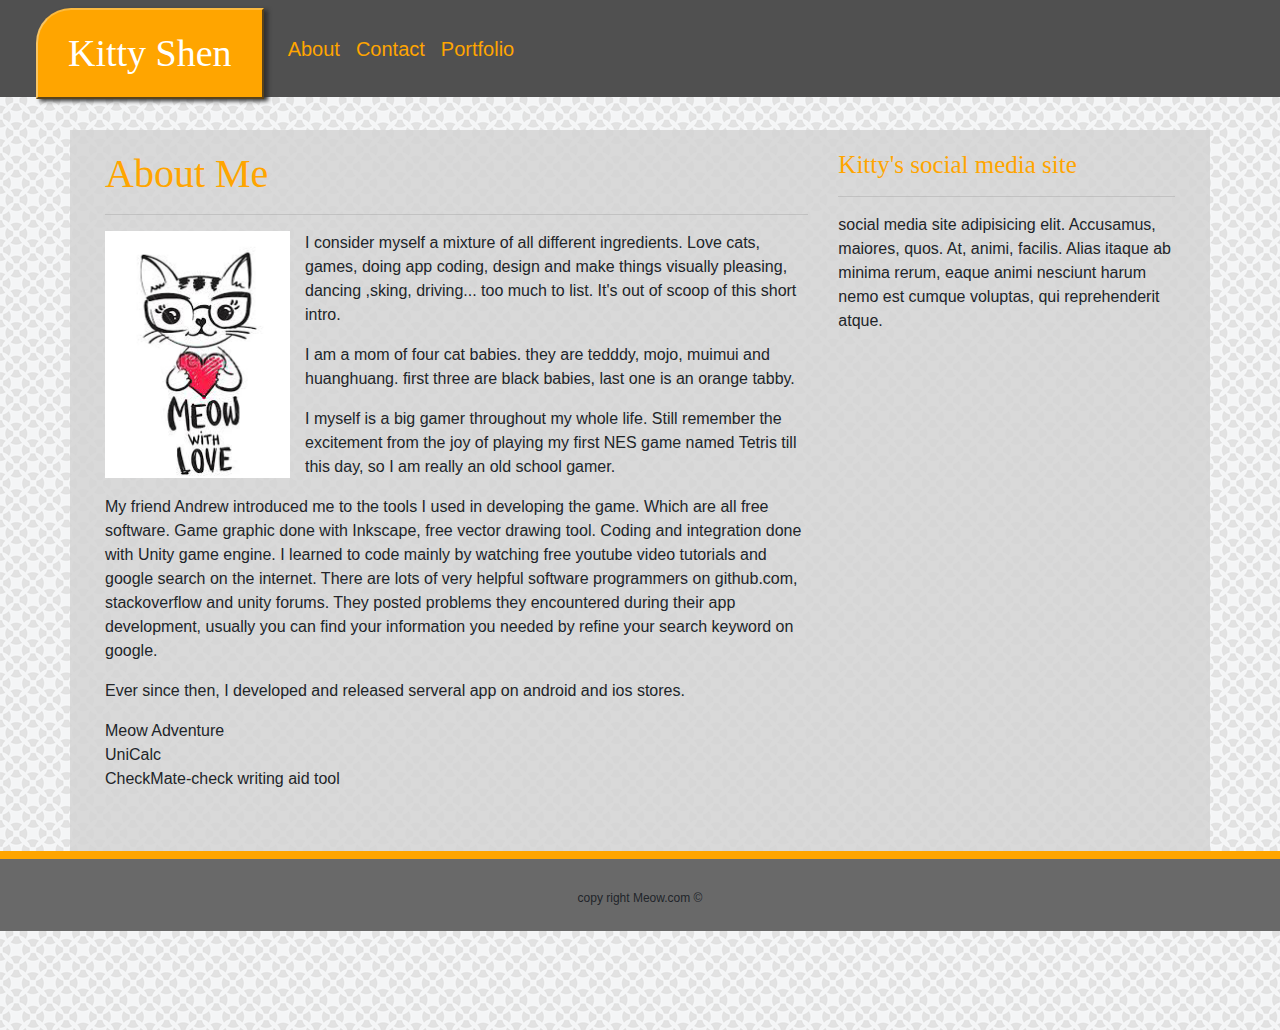
==== index.html @ 3b1fdeb2 "bootstrap initial version adjusted bootstrap css in style.css to make customized navigation bar inde" ====
<!DOCTYPE html>
<html>
<head>
    <languge = "en-us">
    <meta charset="UTF-8">
    <title>Portfolio Bootstrap version</title>
    <link rel="stylesheet" href="assets/css/reset.css">
    <link rel="stylesheet" href="https://maxcdn.bootstrapcdn.com/bootstrap/4.0.0/css/bootstrap.min.css">
    <link rel="stylesheet" href="assets/css/style.css">
    <style>

    </style>
</head>
<body>
    <div class="container">
      <!--  <div id = "top"> </div>
         Section 1: Navbar-->
        <nav class="navbar navbar-expand-lg navbar-light fixed-top" >
            <a class="navbar-brand" href="#">Kitty Shen</a>
            <button class="navbar-toggler" type="button" data-toggle="collapse" data-target="#navbarSupportedContent" aria-controls="navbarSupportedContent" aria-expanded="false" aria-label="Toggle navigation" >
            <span class="navbar-toggler-icon" ></span>
            </button>
            <div class="collapse navbar-collapse" id="navbarSupportedContent" >
                <ul class="navbar-nav mr-auto" >
                    <li class="nav-item active">
                        <a class="nav-link" href="#">About <span class="sr-only">(current)</span></a>
                    </li>
                    <li class="nav-item">
                        <a class="nav-link" href="#">Contact</a>
                    </li>
                    <li class="nav-item">
                        <a class="nav-link" href="#">Portfolio</a>
                    </li>
                </ul>
            </div>
        </nav>
        
        <!-- a Bootstrap row with columns -->
        <div class="row">          
            <!-- At large+ or medium screens takes up 2/3 width (8/12) small take full screen 12/12 -->
            <div class="col-lg-8 col-md-8 col-sm-12">
                <!-- centered image with thumbnail rules -->
                <h2>About Me</h2>
                <hr>
                <img class="img thumbnail center-block" src="assets/images/meowWithLove.jpeg" alt="meowWithLove" width="50%">
                
                <p>I consider myself a mixture of all different ingredients. Love cats, games, doing app coding, design and make things visually pleasing, dancing ,sking, driving... too much to list. It's out of scoop of this short intro.</p>
                <p>
                    I am a mom of four cat babies. they are tedddy, mojo, muimui and huanghuang. first three are black babies, last one is an orange tabby.
                </p>

                <p>
                    I myself is a big gamer throughout my whole life. Still remember the excitement from the joy of playing my first NES game named Tetris till this day, so I am really an old school gamer. </p>
                <p> 
                    My friend Andrew introduced me to the tools I used in developing the game. Which are all free software. Game graphic done with Inkscape, free vector drawing tool. Coding and integration done with Unity game engine. I learned to code mainly by watching free youtube video tutorials and google search on the internet. There are lots of very helpful software programmers on github.com, stackoverflow and unity forums. They posted problems they encountered during their app development, usually you can find your information you needed by refine your search keyword on google.               
                </p>
                <p>Ever since then, I developed and released serveral app on android and ios stores.</p> 
                <ul>
                    <li>Meow Adventure</li>
                    <li>UniCalc</li>
                    <li>CheckMate-check writing aid tool</li>
                </ul>
                <br>            </div>
            
            <!-- At large+ or medium screens takes up half width (4/12) small take full screen 12/12-->
            <div class="col-lg-4 col-md-4 col-sm-12">
            <!--    <img class="img thumbnail center-block" src="https://images.unsplash.com/photo-1477453559950-e541fa922120" alt="LittleCoder" width="50%"> -->
                <h4>Kitty's social media site</h4>
                <hr>
                <p> social media site adipisicing elit. Accusamus, maiores, quos. At, animi, facilis. Alias itaque ab minima rerum, eaque animi nesciunt harum nemo est cumque voluptas, qui reprehenderit atque.</p>
            </div>
        </div>
    </div>
    

    <footer class="footer">
        <p id="copyright">copy right Meow.com ©</p>
    </footer>
    
              <!-- jQuery, javascript file for the Bootstrap's javascript file to function -->
              <script src="https://cdnjs.cloudflare.com/ajax/libs/jquery/3.2.1/jquery.min.js"></script>
            
              <!-- Bootstrap's javascript file that allows the dropdown menu to work
              <script src="https://maxcdn.bootstrapcdn.com/bootstrap/3.3.7/js/bootstrap.min.js" integrity="sha384-Tc5IQib027qvyjSMfHjOMaLkfuWVxZxUPnCJA7l2mCWNIpG9mGCD8wGNIcPD7Txa" crossorigin="anonymous"></script>
               Bootstrap's javascript file that allows the dropdown menu to work  -->

              <script src="https://code.jquery.com/jquery-3.2.1.slim.min.js" integrity="sha384-KJ3o2DKtIkvYIK3UENzmM7KCkRr/rE9/Qpg6aAZGJwFDMVNA/GpGFF93hXpG5KkN" crossorigin="anonymous"></script>
              <script src="https://cdnjs.cloudflare.com/ajax/libs/popper.js/1.12.9/umd/popper.min.js" integrity="sha384-ApNbgh9B+Y1QKtv3Rn7W3mgPxhU9K/ScQsAP7hUibX39j7fakFPskvXusvfa0b4Q" crossorigin="anonymous"></script>  
              <script src="https://maxcdn.bootstrapcdn.com/bootstrap/4.0.0/js/bootstrap.min.js" integrity="sha384-JZR6Spejh4U02d8jOt6vLEHfe/JQGiRRSQQxSfFWpi1MquVdAyjUar5+76PVCmYl" crossorigin="anonymous"></script>
              
</body>

</html>
---- assets/css/style.css ----
/*basic styling page*/

html{
    font-family: 'Arial', 'Helvetica Neue', Helvetica, sans-serif;
    line-height: 1.2;
    height:100%;
    margin:0;
}
body{
    margin-bottom:-70px;
    background-image:url("../images/circles-dark.png");
    height:100%;
}
h2{
    font-family: 'Times New Roman', Times, serif;
    font-size:40px;
    color:orange;
}
h4{
    font-family: 'Times New Roman', Times, serif;
    font-size:25px ;
    color:orange;
}
img{
    max-width: 200px;
    float:left;
    padding-right:15px;
}
.footer{
    clear: both;
    height:80px;
    background-color: dimgrey;
    border-top: 8px solid orange;
    padding-top: 30px;
    text-align:center;
    font-size: 12px;
}
  
form{
    margin: 10px;
}

.form_format{
   margin: 3px;
   padding-left:10px;
}
input{
    height:30px;
    margin:10px;
    width:100%;
    font-size:15px;
}
textarea{
    margin:10px;
    width:100%;
    height: 100px;
    font-size:15px;

}

.SubmitBtn{
    background-color: orange;
    color:white;
    border-radius: 8px;
    font-size: 20px;
    width:20%;
    height: 40px;
    clear:both;
    padding: 5px;
}
.SubmitBtn:hover{
    background-color: rgb(224, 121, 80);
}

.oneThird{
    width:30%;
    height: 260px;
    margin: 1%;
    padding:0.5%;
    float:left;
    background-color:white;
    box-shadow: 2px 3px 2px grey;
}

.oneThird img{
    max-width: 60%;
    margin-left:20%;
    margin-right:20%;
    margin-top:12%;
}
.oneThird img:hover{
    margin-top:10%;
    outline: 5px dotted orange;
    outline-offset: -2px;
}

.oneThird span{
    background-color: orange;
    color:white;
    border-top-left-radius: 10px;
    border-top-right-radius: 10px;
    box-shadow: 2px 2px 2px grey;
    padding: 5%;
    margin: 4%;
    text-align: center;
}

/* adjust bootstrap elements to mimic the assignment format*/

.nav-link{
    color: orange !important;
    font-size: 20px;
}
.navbar-brand{
    background-color: orange ;
    color: white !important;
    font-size: 38px;
    font-family: 'Times New Roman', Times, serif;
    padding: 15px 30px;
    margin-left:20px;
    margin-bottom:-10px;
    border-top:2px solid rgb(252, 186, 63);
    border-left:2px solid rgb(248, 197, 101);
    border-right:2px solid rgba(36, 36, 36, 0.76);
    border-bottom:2px solid rgba(36, 36, 36, 0.76);
    border-top-left-radius: 35px;
    box-shadow: 4px 2px 4px rgb(48, 48, 48);
    text-align: center;
}
.navbar{
    background-color: rgb(80, 80, 80) !important;
}
.row{
    padding:20px;
    margin-top: 130px;
    background-color:rgba(211, 211, 211, 0.85)
}
/* adjust bootstrap elements to mimic the assignment format*/
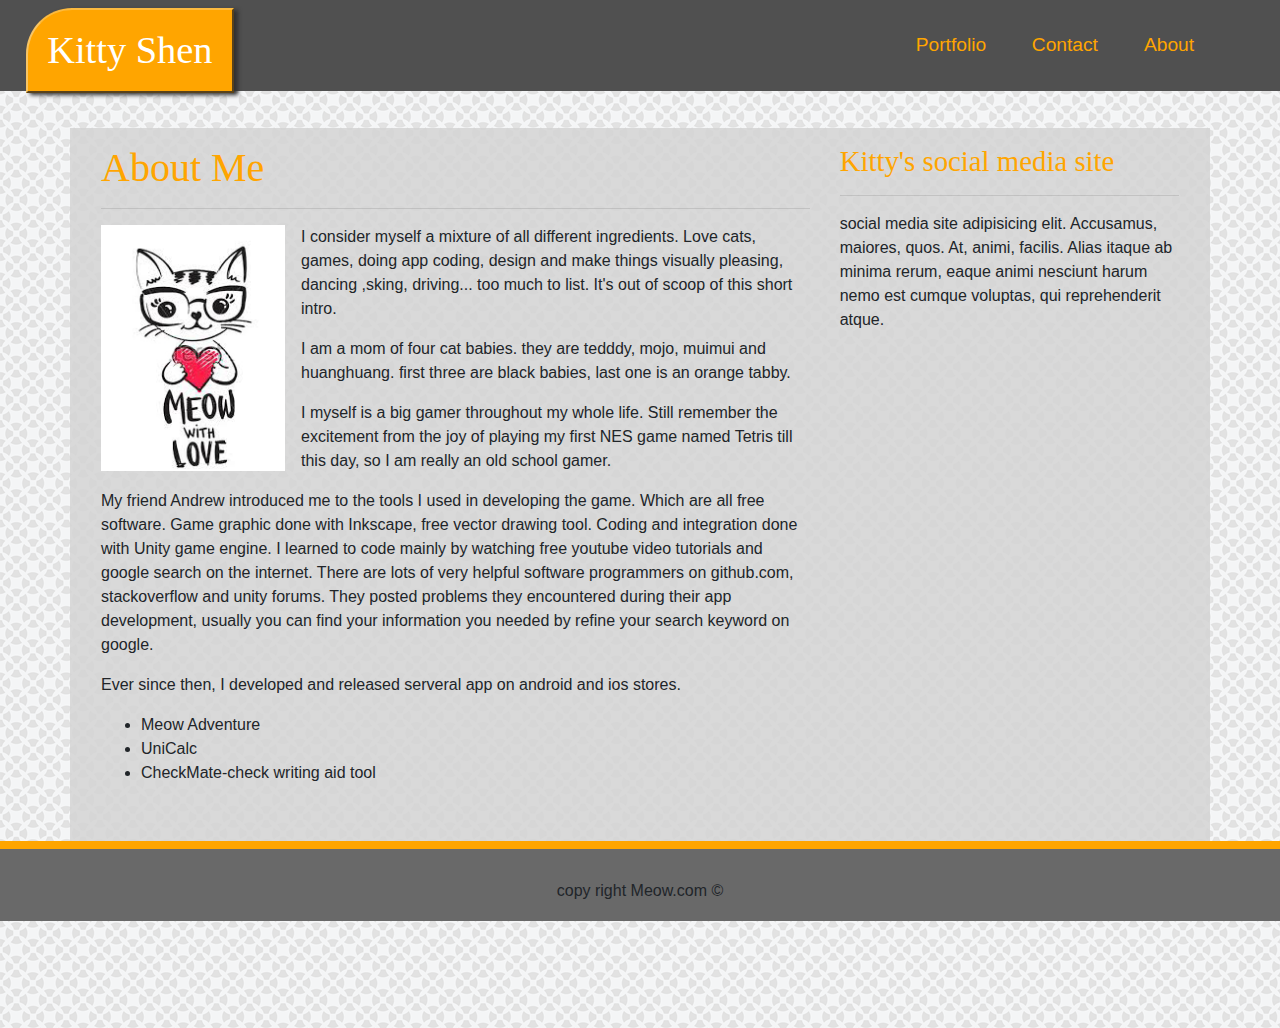
==== commit 4254c14b: "added viewport meta; moved the nav bar out of container;other adjust to make fonts works" ====
--- a/index.html
+++ b/index.html
@@ -1,94 +1,108 @@
 <!DOCTYPE html>
 <html>
+
 <head>
-    <languge = "en-us">
-    <meta charset="UTF-8">
-    <title>Portfolio Bootstrap version</title>
-    <link rel="stylesheet" href="assets/css/reset.css">
-    <link rel="stylesheet" href="https://maxcdn.bootstrapcdn.com/bootstrap/4.0.0/css/bootstrap.min.css">
-    <link rel="stylesheet" href="assets/css/style.css">
-    <style>
+    <lang="en-us">
+        <meta charset="UTF-8">
+        <meta name="viewport" content="width=device-width, initial-scale=1">
+        <title>Portfolio Bootstrap version</title>
+        <link rel="stylesheet" href="https://maxcdn.bootstrapcdn.com/bootstrap/4.0.0/css/bootstrap.min.css">
+        <link rel="stylesheet" href="assets/css/style.css">
+        <style>
+        </style>
+</head>
 
-    </style>
-</head>
 <body>
+    <!--Section 1: Navbar-->
+    <nav class="navbar navbar-expand-lg navbar-light fixed-top">
+        <a class="navbar-brand" href="#">Kitty Shen</a>
+        <button class="navbar-toggler" type="button" data-toggle="collapse" data-target="#navbarSupportedContent" aria-controls="navbarSupportedContent"
+            aria-expanded="false" aria-label="Toggle navigation">
+            <span class="navbar-toggler-icon"></span>
+        </button>
+        <div class="collapse navbar-collapse" id="navbarSupportedContent">
+            <ul class="navbar-nav  ">
+                <li class="nav-item active">
+                    <a class="nav-link" href="index.html">About
+                        <span class="sr-only">(current)</span>
+                    </a>
+                </li>
+                <li class="nav-item">
+                    <a class="nav-link" href="contact.html">Contact</a>
+                </li>
+                <li class="nav-item">
+                    <a class="nav-link" href="portfolio.html">Portfolio</a>
+                </li>
+            </ul>
+        </div>
+    </nav>
     <div class="container">
-      <!--  <div id = "top"> </div>
-         Section 1: Navbar-->
-        <nav class="navbar navbar-expand-lg navbar-light fixed-top" >
-            <a class="navbar-brand" href="#">Kitty Shen</a>
-            <button class="navbar-toggler" type="button" data-toggle="collapse" data-target="#navbarSupportedContent" aria-controls="navbarSupportedContent" aria-expanded="false" aria-label="Toggle navigation" >
-            <span class="navbar-toggler-icon" ></span>
-            </button>
-            <div class="collapse navbar-collapse" id="navbarSupportedContent" >
-                <ul class="navbar-nav mr-auto" >
-                    <li class="nav-item active">
-                        <a class="nav-link" href="#">About <span class="sr-only">(current)</span></a>
-                    </li>
-                    <li class="nav-item">
-                        <a class="nav-link" href="#">Contact</a>
-                    </li>
-                    <li class="nav-item">
-                        <a class="nav-link" href="#">Portfolio</a>
-                    </li>
-                </ul>
-            </div>
-        </nav>
-        
         <!-- a Bootstrap row with columns -->
-        <div class="row">          
+        <div class="row">
             <!-- At large+ or medium screens takes up 2/3 width (8/12) small take full screen 12/12 -->
             <div class="col-lg-8 col-md-8 col-sm-12">
                 <!-- centered image with thumbnail rules -->
                 <h2>About Me</h2>
                 <hr>
                 <img class="img thumbnail center-block" src="assets/images/meowWithLove.jpeg" alt="meowWithLove" width="50%">
-                
-                <p>I consider myself a mixture of all different ingredients. Love cats, games, doing app coding, design and make things visually pleasing, dancing ,sking, driving... too much to list. It's out of scoop of this short intro.</p>
+
+                <p>I consider myself a mixture of all different ingredients. Love cats, games, doing app coding, design and
+                    make things visually pleasing, dancing ,sking, driving... too much to list. It's out of scoop of this
+                    short intro.</p>
                 <p>
-                    I am a mom of four cat babies. they are tedddy, mojo, muimui and huanghuang. first three are black babies, last one is an orange tabby.
+                    I am a mom of four cat babies. they are tedddy, mojo, muimui and huanghuang. first three are black babies, last one is an
+                    orange tabby.
                 </p>
 
                 <p>
-                    I myself is a big gamer throughout my whole life. Still remember the excitement from the joy of playing my first NES game named Tetris till this day, so I am really an old school gamer. </p>
-                <p> 
-                    My friend Andrew introduced me to the tools I used in developing the game. Which are all free software. Game graphic done with Inkscape, free vector drawing tool. Coding and integration done with Unity game engine. I learned to code mainly by watching free youtube video tutorials and google search on the internet. There are lots of very helpful software programmers on github.com, stackoverflow and unity forums. They posted problems they encountered during their app development, usually you can find your information you needed by refine your search keyword on google.               
+                    I myself is a big gamer throughout my whole life. Still remember the excitement from the joy of playing my first NES game
+                    named Tetris till this day, so I am really an old school gamer. </p>
+                <p>
+                    My friend Andrew introduced me to the tools I used in developing the game. Which are all free software. Game graphic done
+                    with Inkscape, free vector drawing tool. Coding and integration done with Unity game engine. I learned
+                    to code mainly by watching free youtube video tutorials and google search on the internet. There are
+                    lots of very helpful software programmers on github.com, stackoverflow and unity forums. They posted
+                    problems they encountered during their app development, usually you can find your information you needed
+                    by refine your search keyword on google.
                 </p>
-                <p>Ever since then, I developed and released serveral app on android and ios stores.</p> 
+                <p>Ever since then, I developed and released serveral app on android and ios stores.</p>
                 <ul>
                     <li>Meow Adventure</li>
                     <li>UniCalc</li>
                     <li>CheckMate-check writing aid tool</li>
                 </ul>
-                <br>            </div>
-            
+                <br> </div>
+
             <!-- At large+ or medium screens takes up half width (4/12) small take full screen 12/12-->
             <div class="col-lg-4 col-md-4 col-sm-12">
-            <!--    <img class="img thumbnail center-block" src="https://images.unsplash.com/photo-1477453559950-e541fa922120" alt="LittleCoder" width="50%"> -->
+                <!--    <img class="img thumbnail center-block" src="https://images.unsplash.com/photo-1477453559950-e541fa922120" alt="LittleCoder" width="50%"> -->
                 <h4>Kitty's social media site</h4>
                 <hr>
-                <p> social media site adipisicing elit. Accusamus, maiores, quos. At, animi, facilis. Alias itaque ab minima rerum, eaque animi nesciunt harum nemo est cumque voluptas, qui reprehenderit atque.</p>
+                <p> social media site adipisicing elit. Accusamus, maiores, quos. At, animi, facilis. Alias itaque ab minima
+                    rerum, eaque animi nesciunt harum nemo est cumque voluptas, qui reprehenderit atque.</p>
             </div>
         </div>
     </div>
-    
+
 
     <footer class="footer">
         <p id="copyright">copy right Meow.com ©</p>
     </footer>
-    
-              <!-- jQuery, javascript file for the Bootstrap's javascript file to function -->
-              <script src="https://cdnjs.cloudflare.com/ajax/libs/jquery/3.2.1/jquery.min.js"></script>
-            
-              <!-- Bootstrap's javascript file that allows the dropdown menu to work
+
+    <!-- jQuery, javascript file for the Bootstrap's javascript file to function -->
+    <script src="https://cdnjs.cloudflare.com/ajax/libs/jquery/3.2.1/jquery.min.js"></script>
+
+    <!-- Bootstrap's javascript file that allows the dropdown menu to work
               <script src="https://maxcdn.bootstrapcdn.com/bootstrap/3.3.7/js/bootstrap.min.js" integrity="sha384-Tc5IQib027qvyjSMfHjOMaLkfuWVxZxUPnCJA7l2mCWNIpG9mGCD8wGNIcPD7Txa" crossorigin="anonymous"></script>
                Bootstrap's javascript file that allows the dropdown menu to work  -->
 
-              <script src="https://code.jquery.com/jquery-3.2.1.slim.min.js" integrity="sha384-KJ3o2DKtIkvYIK3UENzmM7KCkRr/rE9/Qpg6aAZGJwFDMVNA/GpGFF93hXpG5KkN" crossorigin="anonymous"></script>
-              <script src="https://cdnjs.cloudflare.com/ajax/libs/popper.js/1.12.9/umd/popper.min.js" integrity="sha384-ApNbgh9B+Y1QKtv3Rn7W3mgPxhU9K/ScQsAP7hUibX39j7fakFPskvXusvfa0b4Q" crossorigin="anonymous"></script>  
-              <script src="https://maxcdn.bootstrapcdn.com/bootstrap/4.0.0/js/bootstrap.min.js" integrity="sha384-JZR6Spejh4U02d8jOt6vLEHfe/JQGiRRSQQxSfFWpi1MquVdAyjUar5+76PVCmYl" crossorigin="anonymous"></script>
-              
+    <script src="https://code.jquery.com/jquery-3.2.1.slim.min.js" integrity="sha384-KJ3o2DKtIkvYIK3UENzmM7KCkRr/rE9/Qpg6aAZGJwFDMVNA/GpGFF93hXpG5KkN"
+        crossorigin="anonymous"></script>
+    <script src="https://cdnjs.cloudflare.com/ajax/libs/popper.js/1.12.9/umd/popper.min.js" integrity="sha384-ApNbgh9B+Y1QKtv3Rn7W3mgPxhU9K/ScQsAP7hUibX39j7fakFPskvXusvfa0b4Q"
+        crossorigin="anonymous"></script>
+    <script src="https://maxcdn.bootstrapcdn.com/bootstrap/4.0.0/js/bootstrap.min.js" integrity="sha384-JZR6Spejh4U02d8jOt6vLEHfe/JQGiRRSQQxSfFWpi1MquVdAyjUar5+76PVCmYl"
+        crossorigin="anonymous"></script>
+
 </body>
 
-</html>
- +</html>--- a/assets/css/style.css
+++ b/assets/css/style.css
@@ -5,6 +5,7 @@
     line-height: 1.2;
     height:100%;
     margin:0;
+    font-size:1em;
 }
 body{
     margin-bottom:-70px;
@@ -13,18 +14,18 @@
 }
 h2{
     font-family: 'Times New Roman', Times, serif;
-    font-size:40px;
+    font-size:2.5em;
     color:orange;
 }
 h4{
     font-family: 'Times New Roman', Times, serif;
-    font-size:25px ;
+    font-size:1.8em ;
     color:orange;
 }
 img{
     max-width: 200px;
     float:left;
-    padding-right:15px;
+    padding-right:1em;
 }
 .footer{
     clear: both;
@@ -33,7 +34,7 @@
     border-top: 8px solid orange;
     padding-top: 30px;
     text-align:center;
-    font-size: 12px;
+    font-size: 1em;
 }
   
 form{
@@ -48,53 +49,55 @@
     height:30px;
     margin:10px;
     width:100%;
-    font-size:15px;
+    font-size:1.1em;
 }
 textarea{
     margin:10px;
     width:100%;
     height: 100px;
-    font-size:15px;
+    font-size:1.1em;
 
 }
 
 .SubmitBtn{
     background-color: orange;
     color:white;
-    border-radius: 8px;
-    font-size: 20px;
-    width:20%;
-    height: 40px;
+    border-radius: 0.5em;
+    font-size: 1.2em;
+    width:30%;
+    height: 2.5em;
     clear:both;
-    padding: 5px;
+    padding: 0.5em;
 }
 .SubmitBtn:hover{
     background-color: rgb(224, 121, 80);
 }
 
-.oneThird{
-    width:30%;
-    height: 260px;
-    margin: 1%;
-    padding:0.5%;
+.halfHalf{
+    width:97%;
+    height: auto;
+    margin: 1.3em 1em;
+    padding: 1em;
+    padding-bottom: 8%;
+    margin-bottom: 8%;
     float:left;
     background-color:white;
     box-shadow: 2px 3px 2px grey;
 }
 
-.oneThird img{
+.halfHalf img{
     max-width: 60%;
     margin-left:20%;
     margin-right:20%;
     margin-top:12%;
 }
-.oneThird img:hover{
+.halfHalf img:hover{
     margin-top:10%;
     outline: 5px dotted orange;
     outline-offset: -2px;
 }
 
-.oneThird span{
+.halfHalf span{
     background-color: orange;
     color:white;
     border-top-left-radius: 10px;
@@ -109,32 +112,68 @@
 
 .nav-link{
     color: orange !important;
-    font-size: 20px;
+    font-size: 1.2em;
 }
 .navbar-brand{
     background-color: orange ;
     color: white !important;
-    font-size: 38px;
+    font-size: 2.4em;
     font-family: 'Times New Roman', Times, serif;
-    padding: 15px 30px;
-    margin-left:20px;
+    padding: 0.3em 0.5em;
     margin-bottom:-10px;
+    margin-left:10px;
     border-top:2px solid rgb(252, 186, 63);
     border-left:2px solid rgb(248, 197, 101);
     border-right:2px solid rgba(36, 36, 36, 0.76);
     border-bottom:2px solid rgba(36, 36, 36, 0.76);
-    border-top-left-radius: 35px;
+    border-top-left-radius:1.2em;
     box-shadow: 4px 2px 4px rgb(48, 48, 48);
     text-align: center;
 }
 .navbar{
     background-color: rgb(80, 80, 80) !important;
 }
+.navbar-toggler-icon{
+    background-color: orange;
+    width:2em;
+    height:2em;
+}
+.navbar-toggler{
+    background-color: orange !important;
+}
 .row{
-    padding:20px;
-    margin-top: 130px;
+    padding:1em;
+    margin-top: 8em;
     background-color:rgba(211, 211, 211, 0.85)
 }
+.col-lg-6{
+    float:left;
+}
+
+@media (min-width: 400px) {
+    .navbar-nav {
+      width: 100%;
+      text-align: center;
+    }
+    .navbar-nav > li {
+      float: none;
+      display: inline-block;
+    }
+    .navbar-nav > li.nav-item {
+      float: right !important;
+    }
+}
+@media (min-width:992px){
+
+    .navbar-nav, .navbar-nav > li, .navbar-nav > li.nav-item, li.nav-item > a.nav-link{
+    float:right !important;
+    display: block;
+    position: relative;
+    margin-right:3%;
+
+    }
+}
+
 /* adjust bootstrap elements to mimic the assignment format*/
 
 
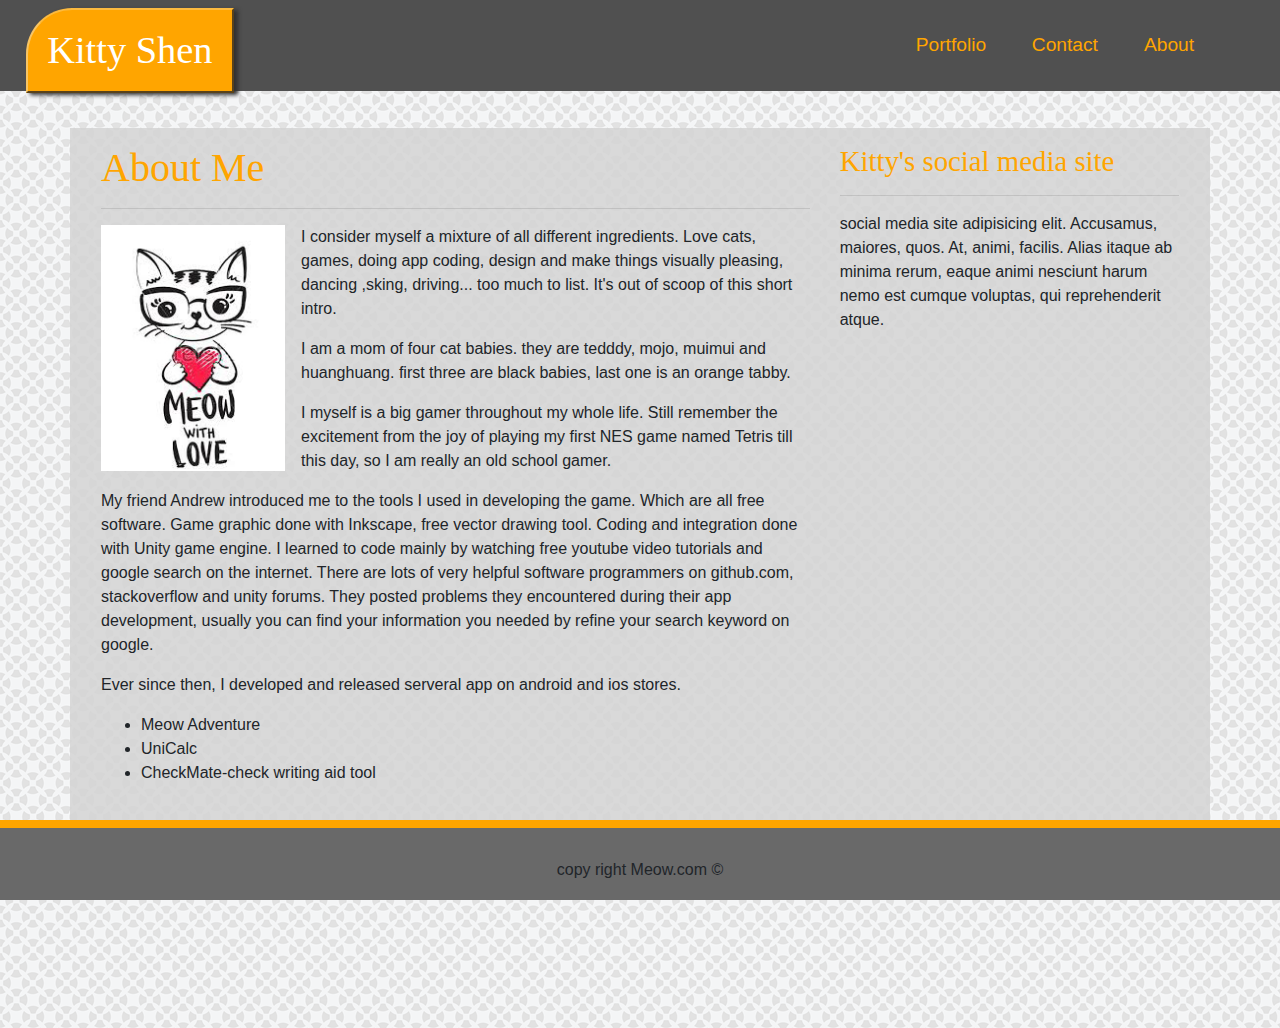
==== commit 7b32aabc: "try out the sticky footer in bootstrap, using fixed-bottom class, but be aware need to add margin in" ====
--- a/index.html
+++ b/index.html
@@ -85,7 +85,7 @@
     </div>
 
 
-    <footer class="footer">
+    <footer class="footer fixed-bottom">
         <p id="copyright">copy right Meow.com ©</p>
     </footer>
 
--- a/assets/css/style.css
+++ b/assets/css/style.css
@@ -8,10 +8,11 @@
     font-size:1em;
 }
 body{
-    margin-bottom:-70px;
+    margin-bottom:90px;  /*important adding this margin if use "sticky footer" in bootstrap otherwise some content might get covered by footer space */
     background-image:url("../images/circles-dark.png");
-    height:100%;
+    min-height:100%;
 }
+
 h2{
     font-family: 'Times New Roman', Times, serif;
     font-size:2.5em;
